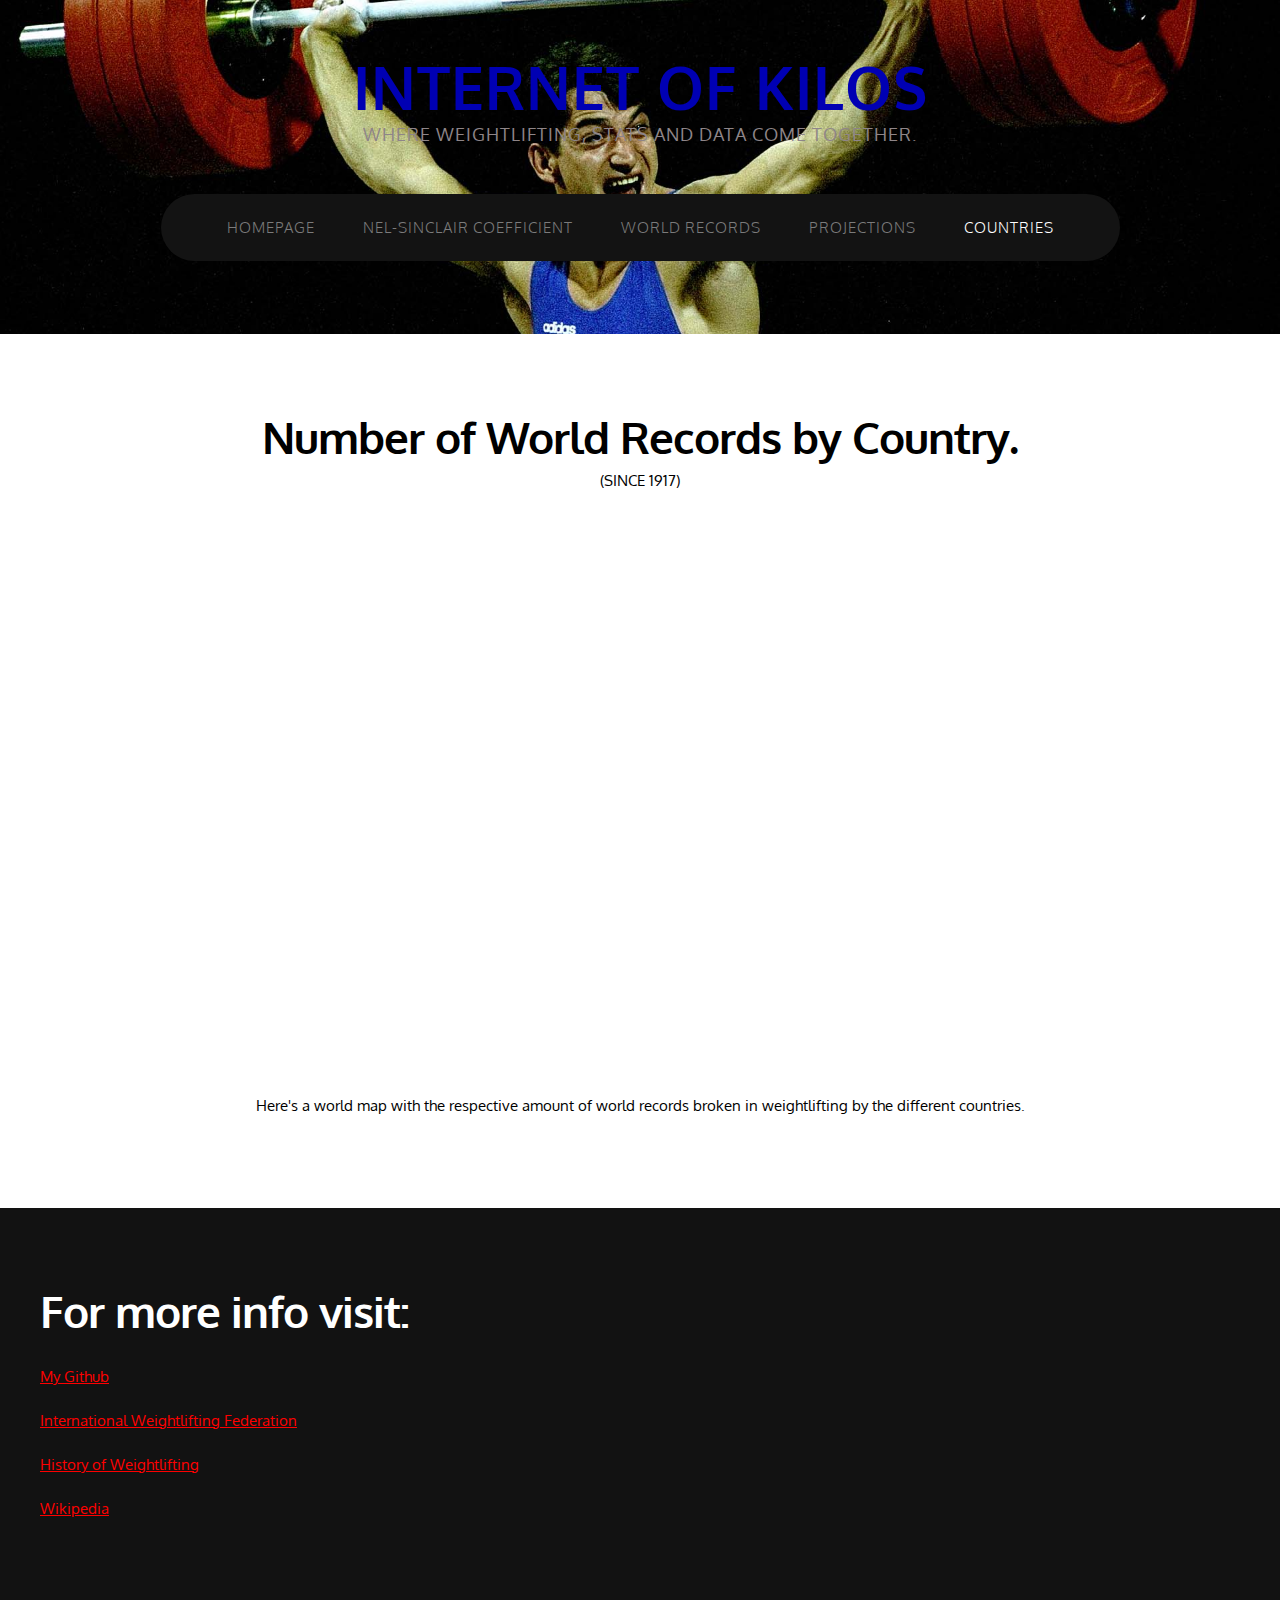
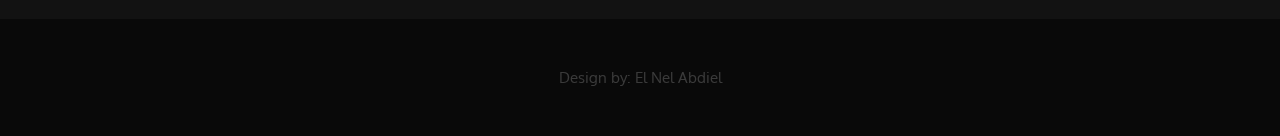
==== templates/countries.html @ a8ea62cc "first commit" ====
<!DOCTYPE HTML>
<!--
	Monochromed by TEMPLATED
    templated.co @templatedco
    Released for free under the Creative Commons Attribution 3.0 license (templated.co/license)
-->
<html>
	<head>
		<title>Internet of Kilos</title>
		<meta http-equiv="content-type" content="text/html; charset=utf-8" />
		<meta name="description" content="" />
		<meta name="keywords" content="" />
		<link href='http://fonts.googleapis.com/css?family=Oxygen:400,300,700' rel='stylesheet' type='text/css'>
		<!--[if lte IE 8]><script src="js/html5shiv.js"></script><![endif]-->
        <script src="http://ajax.googleapis.com/ajax/libs/jquery/1.11.0/jquery.min.js"></script>
		<script src="../static/js/skel.min.js"></script>
		<script src="../static/js/skel-panels.min.js"></script>
		<script src="../static/js/init.js"></script>
		<noscript>
			<link rel="stylesheet" href="../static/css/skel-noscript.css" />
			<link rel="stylesheet" href="../static/css/style.css" />
		</noscript>
		<!--[if lte IE 8]><link rel="stylesheet" href="css/ie/v8.css" /><![endif]-->
		<!--[if lte IE 9]><link rel="stylesheet" href="css/ie/v9.css" /><![endif]-->
	</head>
	<body>

	<!-- Header -->
		<div id="header">
			<div class="container">
					
				<!-- Logo -->
					<div id="logo">
						<h1><a href="#"><font color ="0000b3">Internet of Kilos</font></a></h1>
						<span>Where Weightlifting, Stats and Data come together.</span>
					</div>
				
				<!-- Nav -->
					<nav id="nav">
						<ul>
							<li><a href="/index">Homepage</a></li>
							<li><a href="/nsc">Nel-Sinclair Coefficient</a></li>
							<li><a href="/worldrecords">World Records</a></li>
							<li><a href="/projections">Projections</a></li>
							<li class="active"><a href="/countries">Countries</a></li>
						</ul>
					</nav>

			</div>
		</div>
	<!-- Header -->
			
	<!-- Main -->
		<div id="main">
			<div class="container">
				<div class="row">

					<!-- Content -->
						<div id="content" class="12u skel-cell-important">
							<section>
								<header>
									<center><h2>Number of World Records by Country.</h2>
									<span class="byline">(since 1917)</span>
                                    </center>    
								</header>
								<p><a href="#" class="image full"><iframe width="100%" height="520" frameborder="0" src="https://nelabdiel.cartodb.com/viz/57ee2af6-bd62-11e5-93c0-0ef24382571b/embed_map" allowfullscreen webkitallowfullscreen mozallowfullscreen oallowfullscreen msallowfullscreen></iframe></a></p>
                                <p><center>Here's a world map with the respective amount of world records broken in weightlifting by the different countries.</center></p>
					
							</section>
						</div>
					<!-- /Content -->
						
				</div>
			
			</div>
		</div>
	<!-- Main -->

<!-- Footer -->
		<div id="footer">
			<div class="container">
				<div class="row">
					
					<div class="6u">
						<section>
							<header>
								<h2>For more info visit:</h2>
							</header>
							
							<ul class="default">
                                <li><a href="https://github.com/nelabdiel">My Github</a></li>
								<li><a href="http://www.iwf.net/">International Weightlifting Federation</a></li>
								<li><a href="http://www.chidlovski.net/liftup/">History of Weightlifting</a></li>
								<li><a href="https://en.wikipedia.org/wiki/List_of_world_records_in_Olympic_weightlifting#Men">Wikipedia</a></li>

							</ul>
						</section>
					</div>
				</div>
			</div>
		</div>
	<!-- Footer -->

	<!-- Copyright -->
		<div id="copyright">
			<div class="container">
				Design by: El Nel Abdiel
			</div>
		</div>

	</body>
</html>
---- static/css/skel-noscript.css ----
/* Resets (http://meyerweb.com/eric/tools/css/reset/ | v2.0 | 20110126 | License: none (public domain)) */

	html,body,div,span,applet,object,iframe,h1,h2,h3,h4,h5,h6,p,blockquote,pre,a,abbr,acronym,address,big,cite,code,del,dfn,em,img,ins,kbd,q,s,samp,small,strike,strong,sub,sup,tt,var,b,u,i,center,dl,dt,dd,ol,ul,li,fieldset,form,label,legend,table,caption,tbody,tfoot,thead,tr,th,td,article,aside,canvas,details,embed,figure,figcaption,footer,header,hgroup,menu,nav,output,ruby,section,summary,time,mark,audio,video{margin:0;padding:0;border:0;font-size:100%;font:inherit;vertical-align:baseline;}article,aside,details,figcaption,figure,footer,header,hgroup,menu,nav,section{display:block;}body{line-height:1;}ol,ul{list-style:none;}blockquote,q{quotes:none;}blockquote:before,blockquote:after,q:before,q:after{content:'';content:none;}table{border-collapse:collapse;border-spacing:0;}body{-webkit-text-size-adjust:none}

/* Box Model */

	*, *:before, *:after {
		-moz-box-sizing: border-box;
		-webkit-box-sizing: border-box;
		-o-box-sizing: border-box;
		-ms-box-sizing: border-box;
		box-sizing: border-box;
	}

/* Container */

	body {
		min-width: 1200px;
	}

	.container {
		width: 1200px;
		margin-left: auto;
		margin-right: auto;
	}

	/* Modifiers */
	
		.container.small {
			width: 900px;
		}

		.container.big {
			width: 100%;
			max-width: 1500px;
			min-width: 1200px;
		}

/* Grid */

	/* Cells */

		.\31 2u { width: 100% }
		.\31 1u { width: 91.6666666667% }
		.\31 0u { width: 83.3333333333% }
		.\39 u { width: 75% }
		.\38 u { width: 66.6666666667% }
		.\37 u { width: 58.3333333333% }
		.\36 u { width: 50% }
		.\35 u { width: 41.6666666667% }
		.\34 u { width: 33.3333333333% }
		.\33 u { width: 25% }
		.\32 u { width: 16.6666666667% }
		.\31 u { width: 8.3333333333% }
		.\-11u { margin-left: 91.6666666667% }
		.\-10u { margin-left: 83.3333333333% }
		.\-9u { margin-left: 75% }
		.\-8u { margin-left: 66.6666666667% }
		.\-7u { margin-left: 58.3333333333% }
		.\-6u { margin-left: 50% }
		.\-5u { margin-left: 41.6666666667% }
		.\-4u { margin-left: 33.3333333333% }
		.\-3u { margin-left: 25% }
		.\-2u { margin-left: 16.6666666667% }
		.\-1u { margin-left: 8.3333333333% }

		.row > * {
			padding: 50px 0 0 50px;
			float: left;
			-moz-box-sizing: border-box;
			-webkit-box-sizing: border-box;
			-o-box-sizing: border-box;
			-ms-box-sizing: border-box;
			box-sizing: border-box;
		}

		.row + .row > * {
			padding-top: 50px;
		}

		.row {
			margin-left: -50px;
		}

	/* Rows */

		.row:after {
			content: '';
			display: block;
			clear: both;
			height: 0;
		}

		.row:first-child > * {
			padding-top: 0;
		}

		.row > * {
			padding-top: 0;
		}

		/* Modifiers */

			/* Flush */

				.row.flush {
					margin-left: 0;
				}

				.row.flush > * {
					padding: 0 !important;
				}

			/* Quarter */

				.row.quarter > * {
					padding: 12.5px 0 0 12.5px;
				}

				.row.quarter + .row.quarter > * {
					padding-top: 12.5px;
				}

				.row.quarter {
					margin-left: -12.5px;
				}

			/* Half */

				.row.half > * {
					padding: 25px 0 0 25px;
				}

				.row.half + .row.half > * {
					padding-top: 25px;
				}

				.row.half {
					margin-left: -25px;
				}

			/* One and (a) Half */

				.row.oneandhalf > * {
					padding: 75px 0 0 75px;
				}

				.row.oneandhalf + .row.oneandhalf > * {
					padding-top: 75px;
				}

				.row.oneandhalf {
					margin-left: -75px;
				}

			/* Double */

				.row.double > * {
					padding: 100px 0 0 100px;
				}

				.row.double + .row.double > * {
					padding-top: 100px;
				}

				.row.double {
					margin-left: -100px;
				}
---- static/css/style.css ----
/*
	Monochromed by TEMPLATED
    templated.co @templatedco
    Released for free under the Creative Commons Attribution 3.0 license (templated.co/license)
*/

@charset 'UTF-8';

/*********************************************************************************/
/* Basic                                                                         */
/*********************************************************************************/

	body
	{
		background: #090909;
	}

	body,input,textarea,select
	{
		font-family: 'Oxygen', sans-serif;
		font-size: 13pt;
		line-height: 2em;
	}

	h1,h2,h3,h4,h5,h6
	{
		font-weight: bold;
	}
	
		h1 a, h2 a, h3 a, h4 a, h5 a, h6 a
		{
			color: inherit;
			text-decoration: none;
		}
		
	/* Change this to whatever font weight/color pairing is most suitable */
	strong, b
	{
		font-weight: bold;
		color: #000000;
	}
	
	em, i
	{
		font-style: italic;
	}

	/* Don't forget to set this to something that matches the design */
	a
	{
		color: #ff0000;
	}
	
	a:hover
	{
		text-decoration: none;
	}

	sub
	{
		position: relative;
		top: 0.5em;
		font-size: 0.8em;
	}
	
	sup
	{
		position: relative;
		top: -0.5em;
		font-size: 0.8em;
	}
	
	hr
	{
		border: 0;
		border-top: solid 1px #ddd;
	}
	
	blockquote
	{
		border-left: solid 0.5em #ddd;
		padding: 1em 0 1em 2em;
		font-style: italic;
	}
	
	p, ul, ol, dl, table
	{
		margin-bottom: 1em;
	}

	header
	{
	}
	
		header h2
		{
			letter-spacing: -1px;
			font-weight: 700;
		}
	
		header .byline
		{
			display: block;
			text-transform: uppercase;
		}
		
	footer
	{
		margin-top: 1em;
	}

	br.clear
	{
		clear: both;
	}
	
	/* Buttons */
		
		.button
		{
			position: relative;
			display: inline-block;
			margin-top: 2em;
			padding: 0.8em 1.5em;
			background: #1d1d1d;
			border-radius: 6px;
			text-decoration: none;
			text-transform: uppercase;
			font-size: 1em;
			color: #FFF;
			-moz-transition: color 0.35s ease-in-out, background-color 0.35s ease-in-out;
			-webkit-transition: color 0.35s ease-in-out, background-color 0.35s ease-in-out;
			-o-transition: color 0.35s ease-in-out, background-color 0.35s ease-in-out;
			-ms-transition: color 0.35s ease-in-out, background-color 0.35s ease-in-out;
			transition: color 0.35s ease-in-out, background-color 0.35s ease-in-out;
			cursor: pointer;
		}

			.button:hover
			{
				background: #141414;
				color: #FFF !important;
			}
	

	/* Sections/Articles */
	
		section,
		article
		{
			margin-bottom: 3em;
		}
		
		section > :last-child,
		article > :last-child
		{
			margin-bottom: 0;
		}

		section:last-child,
		article:last-child
		{
			margin-bottom: 0;
		}

		.row > section,
		.row > article
		{
			margin-bottom: 0;
		}

	/* Images */

		.image
		{
			display: inline-block;
		}
		
			.image img
			{
				display: block;
				width: 100%;
				border-radius: 6px;
			}

			.image.featured
			{
				display: block;
				width: 100%;
				margin: 0 0 2em 0;
			}
			
			.image.full
			{
				display: block;
				width: 100%;
				margin: 0 0 2em 0;
			}
			
			.image.left
			{
				float: left;
				margin: 0 2em 2em 0;
			}
			
			.image.centered
			{
				display: block;
				margin: 0 0 2em 0;
			}

				.image.centered img
				{
					margin: 0 auto;
					width: auto;
				}

	/* Lists */

		ul.default
		{
			list-style: none;
			margin: 0;
			padding: 0;
		}
		
			ul.default li
			{
				padding: 0.50em 0em;
			}	
		
		ul.style1
		{
			font-size: 0.90em;
		}	

			ul.style1 li
			{
				padding: 0.80em 0em;
				line-height: 1.8em;
			}	

			ul.style1 li img
			{
				float: left;
				margin-right: 1.50em;
				border-radius: 6px;
			}
			
			ul.style1 .posted
			{
				display: block;
				margin-top: 1em;
				padding: 0.50em 0em;
			}

/*********************************************************************************/
/* Header                                                                        */
/*********************************************************************************/


	#header
	{
		position: down;
		background: #ddd url(../images/dymas.jpg) no-repeat center;
		background-size: cover;
	}

	#logo
	{
	}
	
	#nav
	{
	}

		#nav ul
		{
			margin: 0;
		}
	
/*********************************************************************************/
/* Banner                                                                        */
/*********************************************************************************/

	#banner
	{
		position: inherit;
		background: #333;
		color: #fff;
	}

/*********************************************************************************/
/* Main                                                                          */
/*********************************************************************************/

	#main
	{
		position: relative;
		background: #fff url(../images/overlay.png) repeat;
	}
	
	.divider
	{
		overflow: hidden;
		border-top: 1px solid #dbdbdb;
	}

/*********************************************************************************/
/* Footer                                                                        */
/*********************************************************************************/
	
	#footer
	{
		position: relative;
		background: #121212;
		color: rgba(255,255,255,.4);
	}
	
	#footer header h2
	{
		color: #FFF;
	}
	
/*********************************************************************************/
/* Copyright                                                                     */
/*********************************************************************************/
	
	#copyright
	{
		position: relative;
		padding: 3em 0em;
		text-align: center;
		color: rgba(255,255,255,.2);
	}
	
	#copyright .container
	{
	}
	
	#copyright a
	{
		text-decoration: none;
		color: rgba(255,255,255,.3);
	}
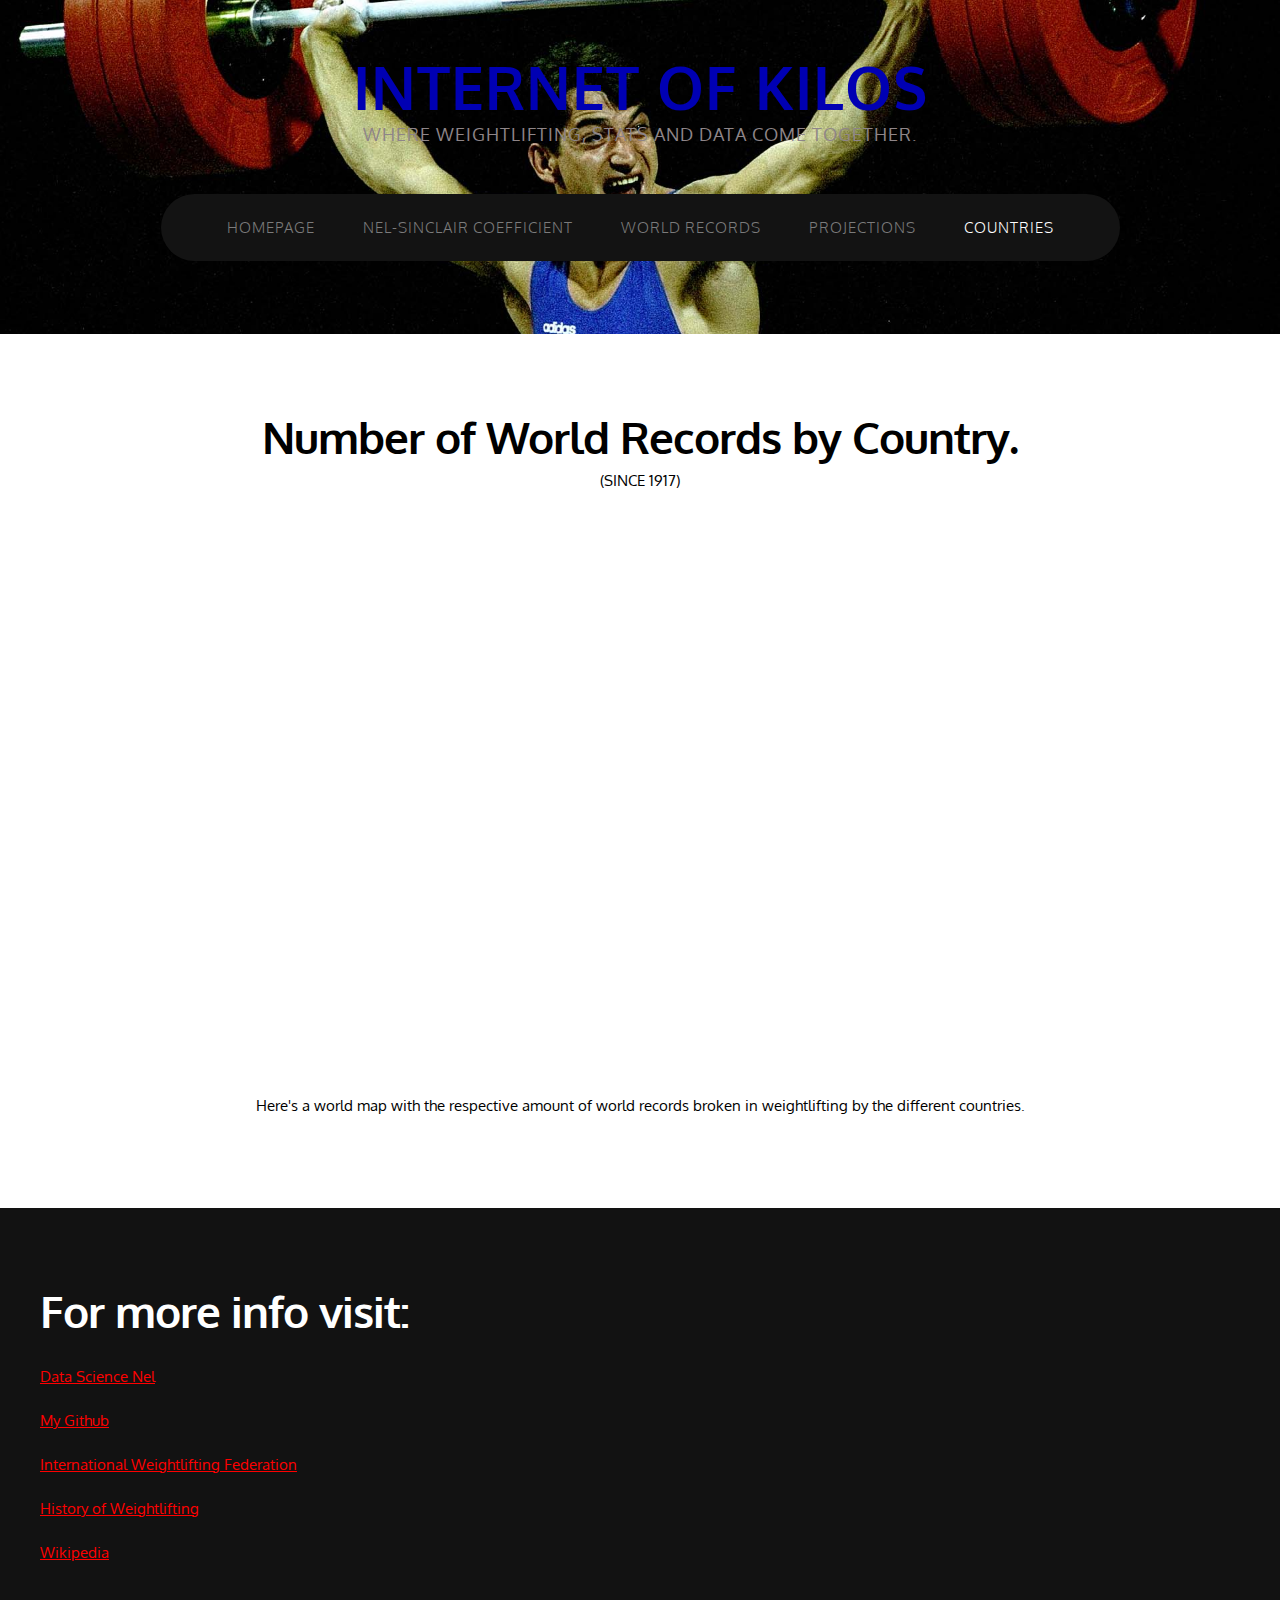
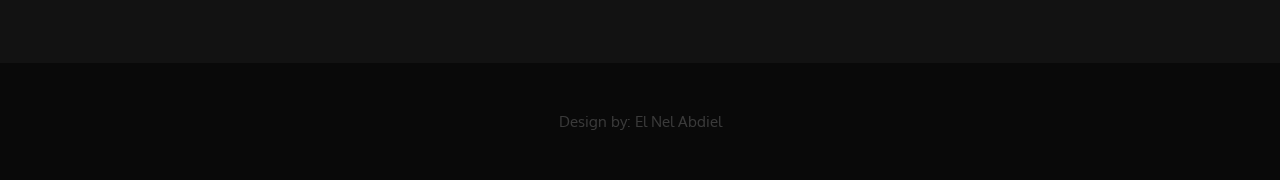
==== commit 962fcdae: "link to html" ====
--- a/templates/countries.html
+++ b/templates/countries.html
@@ -1,112 +1,113 @@
-<!DOCTYPE HTML>
-<!--
-	Monochromed by TEMPLATED
-    templated.co @templatedco
-    Released for free under the Creative Commons Attribution 3.0 license (templated.co/license)
--->
-<html>
-	<head>
-		<title>Internet of Kilos</title>
-		<meta http-equiv="content-type" content="text/html; charset=utf-8" />
-		<meta name="description" content="" />
-		<meta name="keywords" content="" />
-		<link href='http://fonts.googleapis.com/css?family=Oxygen:400,300,700' rel='stylesheet' type='text/css'>
-		<!--[if lte IE 8]><script src="js/html5shiv.js"></script><![endif]-->
-        <script src="http://ajax.googleapis.com/ajax/libs/jquery/1.11.0/jquery.min.js"></script>
-		<script src="../static/js/skel.min.js"></script>
-		<script src="../static/js/skel-panels.min.js"></script>
-		<script src="../static/js/init.js"></script>
-		<noscript>
-			<link rel="stylesheet" href="../static/css/skel-noscript.css" />
-			<link rel="stylesheet" href="../static/css/style.css" />
-		</noscript>
-		<!--[if lte IE 8]><link rel="stylesheet" href="css/ie/v8.css" /><![endif]-->
-		<!--[if lte IE 9]><link rel="stylesheet" href="css/ie/v9.css" /><![endif]-->
-	</head>
-	<body>
-
-	<!-- Header -->
-		<div id="header">
-			<div class="container">
-					
-				<!-- Logo -->
-					<div id="logo">
-						<h1><a href="#"><font color ="0000b3">Internet of Kilos</font></a></h1>
-						<span>Where Weightlifting, Stats and Data come together.</span>
-					</div>
-				
-				<!-- Nav -->
-					<nav id="nav">
-						<ul>
-							<li><a href="/index">Homepage</a></li>
-							<li><a href="/nsc">Nel-Sinclair Coefficient</a></li>
-							<li><a href="/worldrecords">World Records</a></li>
-							<li><a href="/projections">Projections</a></li>
-							<li class="active"><a href="/countries">Countries</a></li>
-						</ul>
-					</nav>
-
-			</div>
-		</div>
-	<!-- Header -->
-			
-	<!-- Main -->
-		<div id="main">
-			<div class="container">
-				<div class="row">
-
-					<!-- Content -->
-						<div id="content" class="12u skel-cell-important">
-							<section>
-								<header>
-									<center><h2>Number of World Records by Country.</h2>
-									<span class="byline">(since 1917)</span>
-                                    </center>    
-								</header>
-								<p><a href="#" class="image full"><iframe width="100%" height="520" frameborder="0" src="https://nelabdiel.cartodb.com/viz/57ee2af6-bd62-11e5-93c0-0ef24382571b/embed_map" allowfullscreen webkitallowfullscreen mozallowfullscreen oallowfullscreen msallowfullscreen></iframe></a></p>
-                                <p><center>Here's a world map with the respective amount of world records broken in weightlifting by the different countries.</center></p>
-					
-							</section>
-						</div>
-					<!-- /Content -->
-						
-				</div>
-			
-			</div>
-		</div>
-	<!-- Main -->
-
-<!-- Footer -->
-		<div id="footer">
-			<div class="container">
-				<div class="row">
-					
-					<div class="6u">
-						<section>
-							<header>
-								<h2>For more info visit:</h2>
-							</header>
-							
-							<ul class="default">
-                                <li><a href="https://github.com/nelabdiel">My Github</a></li>
-								<li><a href="http://www.iwf.net/">International Weightlifting Federation</a></li>
-								<li><a href="http://www.chidlovski.net/liftup/">History of Weightlifting</a></li>
-								<li><a href="https://en.wikipedia.org/wiki/List_of_world_records_in_Olympic_weightlifting#Men">Wikipedia</a></li>
-
-							</ul>
-						</section>
-					</div>
-				</div>
-			</div>
-		</div>
-	<!-- Footer -->
-
-	<!-- Copyright -->
-		<div id="copyright">
-			<div class="container">
-				Design by: El Nel Abdiel
-			</div>
-		</div>
-
-	</body>
+<!DOCTYPE HTML>
+<!--
+	Monochromed by TEMPLATED
+    templated.co @templatedco
+    Released for free under the Creative Commons Attribution 3.0 license (templated.co/license)
+-->
+<html>
+	<head>
+		<title>Internet of Kilos</title>
+		<meta http-equiv="content-type" content="text/html; charset=utf-8" />
+		<meta name="description" content="" />
+		<meta name="keywords" content="" />
+		<link href='http://fonts.googleapis.com/css?family=Oxygen:400,300,700' rel='stylesheet' type='text/css'>
+		<!--[if lte IE 8]><script src="js/html5shiv.js"></script><![endif]-->
+        <script src="http://ajax.googleapis.com/ajax/libs/jquery/1.11.0/jquery.min.js"></script>
+		<script src="../static/js/skel.min.js"></script>
+		<script src="../static/js/skel-panels.min.js"></script>
+		<script src="../static/js/init.js"></script>
+		<noscript>
+			<link rel="stylesheet" href="../static/css/skel-noscript.css" />
+			<link rel="stylesheet" href="../static/css/style.css" />
+		</noscript>
+		<!--[if lte IE 8]><link rel="stylesheet" href="css/ie/v8.css" /><![endif]-->
+		<!--[if lte IE 9]><link rel="stylesheet" href="css/ie/v9.css" /><![endif]-->
+	</head>
+	<body>
+
+	<!-- Header -->
+		<div id="header">
+			<div class="container">
+					
+				<!-- Logo -->
+					<div id="logo">
+						<h1><a href="#"><font color ="0000b3">Internet of Kilos</font></a></h1>
+						<span>Where Weightlifting, Stats and Data come together.</span>
+					</div>
+				
+				<!-- Nav -->
+					<nav id="nav">
+						<ul>
+							<li><a href="/index">Homepage</a></li>
+							<li><a href="/nsc">Nel-Sinclair Coefficient</a></li>
+							<li><a href="/worldrecords">World Records</a></li>
+							<li><a href="/projections">Projections</a></li>
+							<li class="active"><a href="/countries">Countries</a></li>
+						</ul>
+					</nav>
+
+			</div>
+		</div>
+	<!-- Header -->
+			
+	<!-- Main -->
+		<div id="main">
+			<div class="container">
+				<div class="row">
+
+					<!-- Content -->
+						<div id="content" class="12u skel-cell-important">
+							<section>
+								<header>
+									<center><h2>Number of World Records by Country.</h2>
+									<span class="byline">(since 1917)</span>
+                                    </center>    
+								</header>
+								<p><a href="#" class="image full"><iframe width="100%" height="520" frameborder="0" src="https://nelabdiel.cartodb.com/viz/57ee2af6-bd62-11e5-93c0-0ef24382571b/embed_map" allowfullscreen webkitallowfullscreen mozallowfullscreen oallowfullscreen msallowfullscreen></iframe></a></p>
+                                <p><center>Here's a world map with the respective amount of world records broken in weightlifting by the different countries.</center></p>
+					
+							</section>
+						</div>
+					<!-- /Content -->
+						
+				</div>
+			
+			</div>
+		</div>
+	<!-- Main -->
+
+<!-- Footer -->
+		<div id="footer">
+			<div class="container">
+				<div class="row">
+					
+					<div class="6u">
+						<section>
+							<header>
+								<h2>For more info visit:</h2>
+							</header>
+							
+							<ul class="default">
+                                <li><a href="https://nelabdiel.wordpress.com/">Data Science Nel</a></li>
+                                <li><a href="https://github.com/nelabdiel">My Github</a></li>
+								<li><a href="http://www.iwf.net/">International Weightlifting Federation</a></li>
+								<li><a href="http://www.chidlovski.net/liftup/">History of Weightlifting</a></li>
+								<li><a href="https://en.wikipedia.org/wiki/List_of_world_records_in_Olympic_weightlifting#Men">Wikipedia</a></li>
+
+							</ul>
+						</section>
+					</div>
+				</div>
+			</div>
+		</div>
+	<!-- Footer -->
+
+	<!-- Copyright -->
+		<div id="copyright">
+			<div class="container">
+				Design by: El Nel Abdiel
+			</div>
+		</div>
+
+	</body>
 </html>